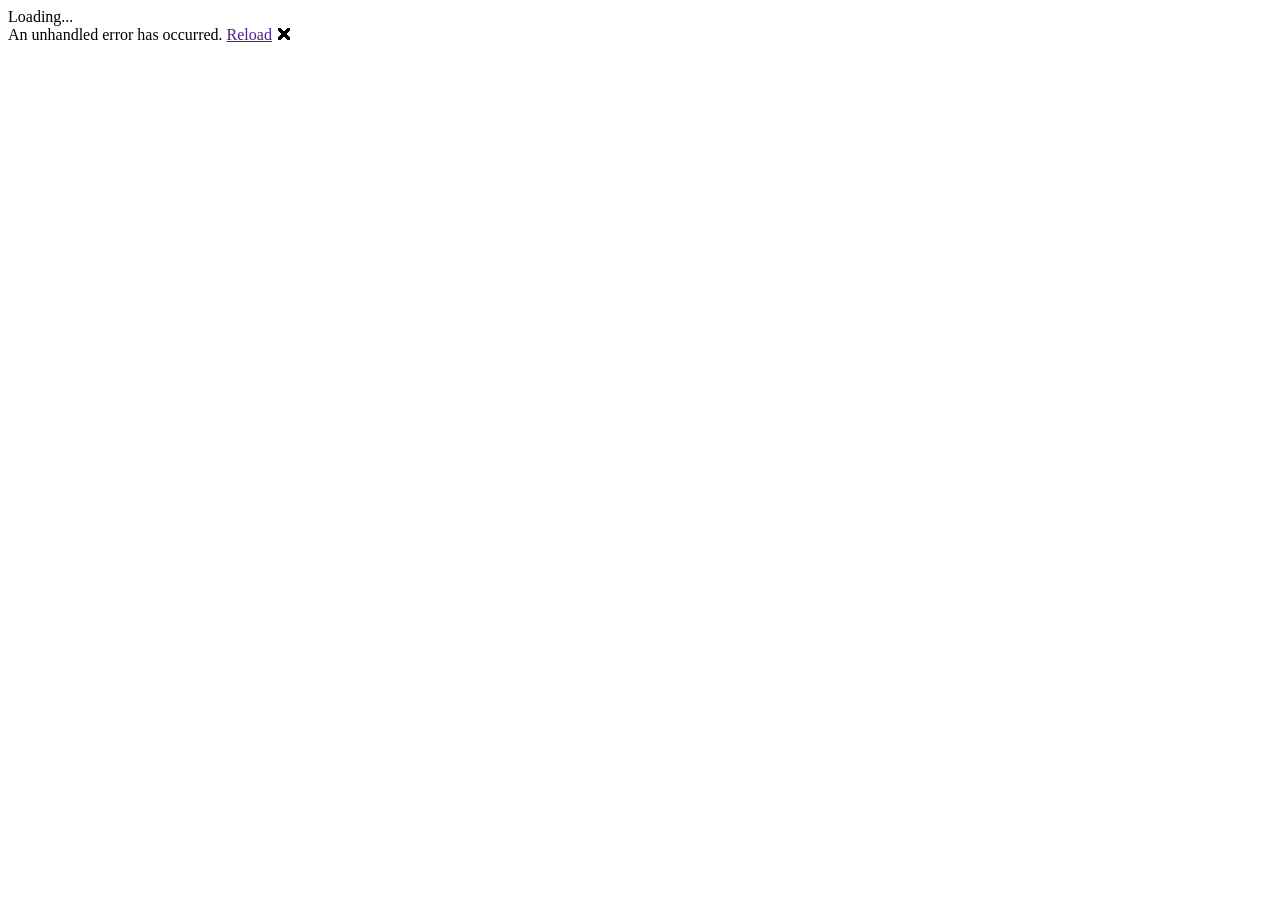
==== STRIKE/wwwroot/index.html @ 9b4f482b "Add project files." ====
<!DOCTYPE html>
<html lang="en">
<head>
    <meta charset="utf-8" />
    <meta name="viewport" content="width=device-width, initial-scale=1.0, maximum-scale=1.0, user-scalable=no, viewport-fit=cover" />
    <title>STRIKE</title>
    <base href="/" />
    <link rel="stylesheet" href="css/app.css" />
    <link rel="stylesheet" href="STRIKE.styles.css" />
    <link href="https://fonts.googleapis.com/css?family=Roboto:300,400,500,700&display=swap" rel="stylesheet" />
    <link href="_content/MudBlazor/MudBlazor.min.css" rel="stylesheet" />
    <script src="_content/MudBlazor/MudBlazor.min.js"></script>
    <link rel="icon" href="data:,">
</head>

<body>

    <div class="status-bar-safe-area"></div>

    <div id="app">Loading...</div>

    <div id="blazor-error-ui">
        An unhandled error has occurred.
        <a href="" class="reload">Reload</a>
        <a class="dismiss">🗙</a>
    </div>

    <script src="_framework/blazor.webview.js" autostart="false"></script>


</body>

</html>
---- STRIKE/wwwroot/css/app.css ----
﻿/*#if (SampleContent)*/
html, body {
    font-family: 'Helvetica Neue', Helvetica, Arial, sans-serif;
}

a, .btn-link {
    color: #006bb7;
}

.btn-primary {
    color: #fff;
    background-color: #1b6ec2;
    border-color: #1861ac;
}

.btn:focus, .btn:active:focus, .btn-link.nav-link:focus, .form-control:focus, .form-check-input:focus {
    box-shadow: 0 0 0 0.1rem white, 0 0 0 0.25rem #258cfb;
}

.content {
    padding-top: 1.1rem;
}

/*#endif*/
h1:focus {
    outline: none;
}

.valid.modified:not([type=checkbox]) {
    outline: 1px solid #26b050;
}

.invalid {
    outline: 1px solid #e50000;
}

.validation-message {
    color: #e50000;
}

#blazor-error-ui {
    background: lightyellow;
    bottom: 0;
    box-shadow: 0 -1px 2px rgba(0, 0, 0, 0.2);
    display: none;
    left: 0;
    padding: 0.6rem 1.25rem 0.7rem 1.25rem;
    position: fixed;
    width: 100%;
    z-index: 1000;
}

    #blazor-error-ui .dismiss {
        cursor: pointer;
        position: absolute;
        right: 0.75rem;
        top: 0.5rem;
    }

.blazor-error-boundary {
    background: url([data-uri]) no-repeat 1rem/1.8rem, #b32121;
    padding: 1rem 1rem 1rem 3.7rem;
    color: white;
}

    .blazor-error-boundary::after {
        content: "An error has occurred."
    }

.status-bar-safe-area {
    display: none;
}

..appbar-compact {
    background: #2a2a2e;
    color: #f2f2f2;
    height: 48px;
    padding: 4px 12px;
    border-bottom: 1px solid rgba(255,255,255,0.05);
}



@supports (-webkit-touch-callout: none) {
    .status-bar-safe-area {
        display: flex;
        position: sticky;
        top: 0;
        height: env(safe-area-inset-top);
        background-color: #f7f7f7;
        width: 100%;
        z-index: 1;
    }

    .flex-column, .navbar-brand {
        padding-left: env(safe-area-inset-left);
    }
}
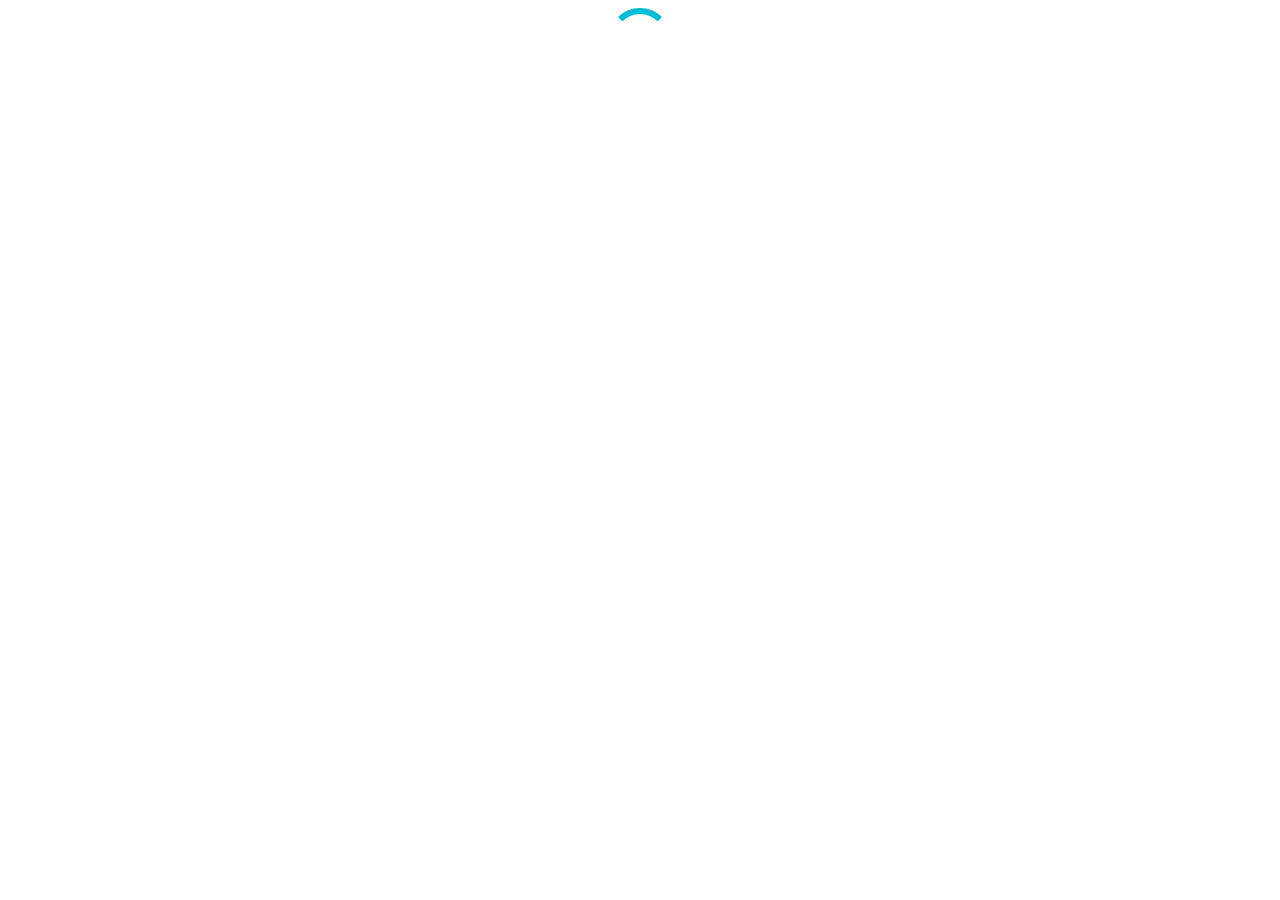
==== commit 86489032: "Loading screen" ====
--- a/STRIKE/wwwroot/index.html
+++ b/STRIKE/wwwroot/index.html
@@ -7,17 +7,78 @@
     <base href="/" />
     <link rel="stylesheet" href="css/app.css" />
     <link rel="stylesheet" href="STRIKE.styles.css" />
-    <link href="https://fonts.googleapis.com/css?family=Roboto:300,400,500,700&display=swap" rel="stylesheet" />
+    <link href="https://fonts.googleapis.com/css2?family=Roboto:wght@300;400;500;700&display=swap" rel="stylesheet" />
     <link href="_content/MudBlazor/MudBlazor.min.css" rel="stylesheet" />
+    <link href="_content/Radzen.Blazor/css/default-base.css" rel="stylesheet" />
+    <script src="_content/Radzen.Blazor/Radzen.Blazor.js"></script>
     <script src="_content/MudBlazor/MudBlazor.min.js"></script>
     <link rel="icon" href="data:,">
+
+    <style>
+        .loading-screen {
+            margin: 0;
+            font-family: 'Roboto', sans-serif;
+            background: linear-gradient(135deg, #1e1e2f, #2c2c3c);
+            color: #ffffff;
+            display: flex;
+            align-items: center;
+            justify-content: center;
+            height: 100vh;
+            overflow: hidden;
+        }
+
+        #app.loading {
+            display: flex;
+            flex-direction: column;
+            align-items: center;
+            justify-content: center;
+            height: 100%;
+            text-align: center;
+            animation: fadeIn 1.2s ease-in-out;
+        }
+
+        .logo {
+            font-size: 2.5rem;
+            font-weight: 700;
+            letter-spacing: 2px;
+            margin-bottom: 20px;
+            color: #00bcd4;
+        }
+
+        .spinner {
+            width: 50px;
+            height: 50px;
+            border: 6px solid #ffffff33;
+            border-top: 6px solid #00bcd4;
+            border-radius: 50%;
+            animation: spin 1s linear infinite;
+            margin: 0 auto 20px;
+        }
+
+        .loading-text {
+            font-size: 1.2rem;
+            opacity: 0.8;
+        }
+
+        @keyframes spin {
+            to { transform: rotate(360deg); }
+        }
+
+        @keyframes fadeIn {
+            from { opacity: 0; transform: translateY(20px); }
+            to { opacity: 1; transform: translateY(0); }
+        }
+
+        #blazor-error-ui {
+            display: none;
+        }
+    </style>
 </head>
 
-<body>
-
-    <div class="status-bar-safe-area"></div>
-
-    <div id="app">Loading...</div>
+<body class="loading-screen">
+    <div id="app" class="loading">
+        <div class="spinner"></div>
+    </div>
 
     <div id="blazor-error-ui">
         An unhandled error has occurred.
@@ -26,8 +87,12 @@
     </div>
 
     <script src="_framework/blazor.webview.js" autostart="false"></script>
-
-
+    <script>
+        // Remove loading styles once Blazor is ready
+        window.addEventListener('DOMContentLoaded', () => {
+            document.body.classList.remove('loading-screen');
+            document.getElementById('app').classList.remove('loading');
+        });
+    </script>
 </body>
-
-</html>+</html>
--- a/STRIKE/wwwroot/css/app.css
+++ b/STRIKE/wwwroot/css/app.css
@@ -71,7 +71,7 @@
     display: none;
 }
 
-..appbar-compact {
+.appbar-compact {
     background: #2a2a2e;
     color: #f2f2f2;
     height: 48px;
@@ -79,7 +79,18 @@
     border-bottom: 1px solid rgba(255,255,255,0.05);
 }
 
+.mud-button-label,
+.nocaps {
+    text-transform: none;
+}
 
+.mud-primary-text {
+    color: var(--mud-palette-text-primary) !important;
+}
+
+.mud-secondary-text {
+    color: var(--mud-palette-text-secondary) !important;
+}
 
 @supports (-webkit-touch-callout: none) {
     .status-bar-safe-area {
